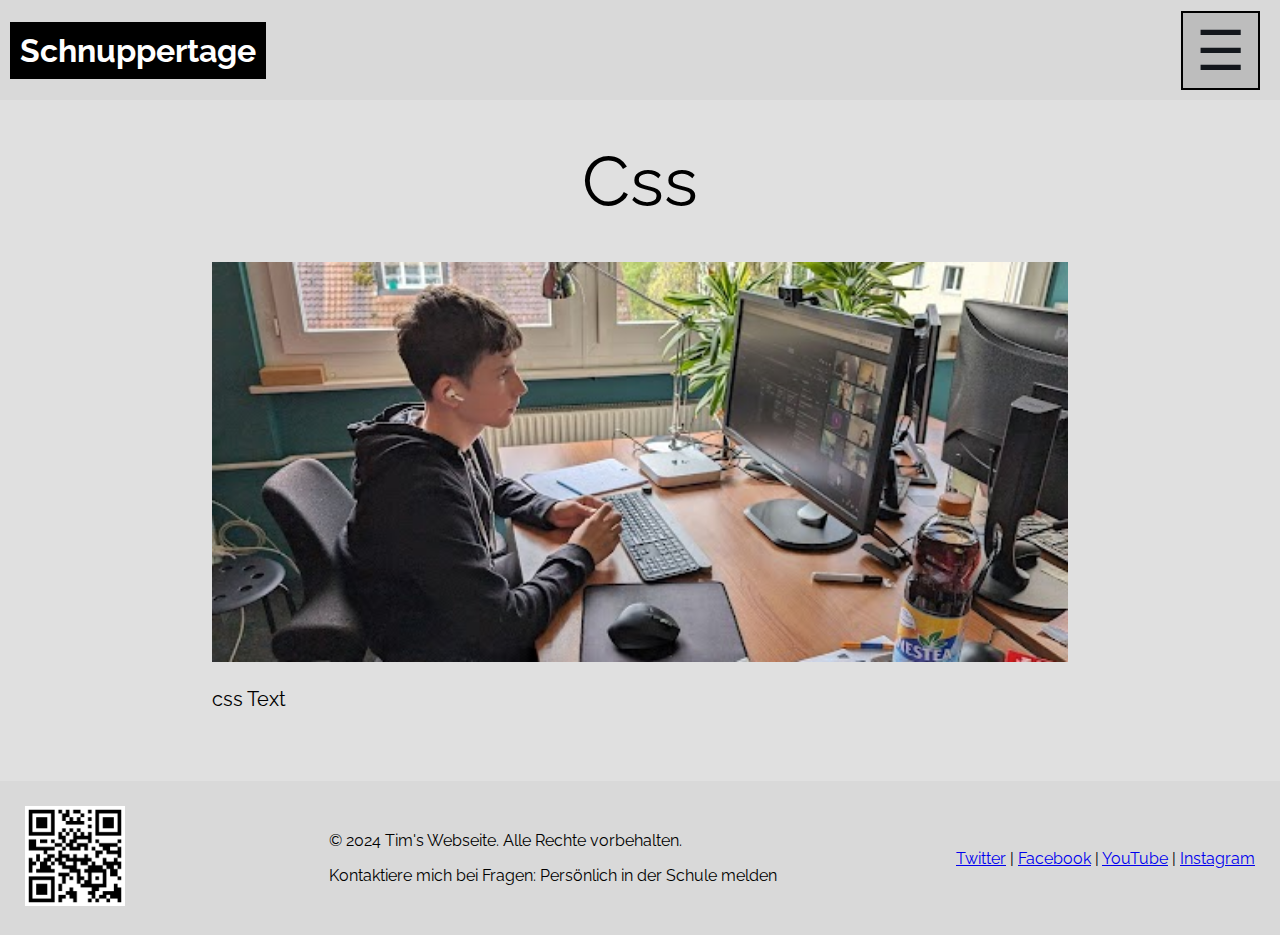
==== css.html @ d74895dd "css.html.javascript" ====
<!DOCTYPE html>
<html lang="de">
<head>
    <meta charset="UTF-8">
    <meta name="viewport" content="width=device-width, initial-scale=1.0">
    <title>tims webseite</title>
    <link rel="stylesheet" href="assets/style.css">
    <link href="https://fonts.googleapis.com/css2?family=Raleway:wght@400;700&display=swap" rel="stylesheet">
    <script src="assets/scripts.js"></script>
</head>
<body>
    <div id="header">
        <div id="logo">
            <h1>
                <a href="index.html">Schnuppertage</a>
            </h1>
        </div>
        <div id="menu">
            <div class="closed">
                <div id="hamburger">
                     ☰
                </div>
            </div>
            <div class="open">
                <div id="close-icon">
                    X
                </div>
                <ul>
                    <li><a href="index.html">Home</a></li>
                    <li>&nbsp;</li>
                    <li><a href="tagebuch.html">Tagebuch</a></li>
                    <li><a href="tag1.html">Tag 1</a></li>
                    <li><a href="tag2.html">Tag 2</a></li>
                    <li><a href="tag3.html">Tag 3</a></li>
                    <li>&nbsp;</li>
                    <li><a href="html.html">HTML</a></li>
                    <li><a href="css.html">CSS</a></li>
                    <li><a href="javascript.html">JavaScript</a></li>
                    <li>&nbsp;</li>
                    <li><a href="fotos.html">Fotos</a></li>
                </ul>
            </div>
            <div class="overlay" id="overlay"></div>
        </div>
    </div>
    <div id="content">
        <!-- Hier kommt der Inhalt rein -->



        <div class="title">
            <h2>Css</h2>
        </div>
        <div class="content-image">
            <img src="assets/tag1.jpeg" alt="Tag 1" title="Tag 1">
        </div>
        <div class="inner-content">
            <p>
                css Text
            </p>
        </div>



        <!-- Oberhalb hier kommt der Inhalt rein -->
    </div>
    <div id="footer">
        <div id="qrcode">
            <a href="https://timinator22.github.io/">
                <img src="assets/qrcode.png" alt="QR Code" title="Bitte Scannen für Website">
            </a>
        </div>
        <div id="footer-content">
            <p>© 2024 Tim's Webseite. Alle Rechte vorbehalten.</p>
            <p>Kontaktiere mich bei Fragen: Persönlich in der Schule melden </p>
        </div>
        <div id="social-links">
            <a href="https://twitter.com/maxomedia_ag">Twitter</a> |
            <a href="https://www.facebook.com/Maxomedia">Facebook</a> |
            <a href="https://www.youtube.com/@maxomediaag-werbeagenturls5723">YouTube</a> |
            <a href="https://www.instagram.com/maxomedia.agency">Instagram</a>
        </div>
    </div>
</body>
</html>
---- assets/style.css ----
/* --- Basis-Tags --- */

html {
    background-color: #e0e0e0;
}
body {
    margin: 0;
    font-family: 'Raleway', sans-serif;
}

/* --- Haupt-Container --- */

#header {
    position: fixed;
    top: 0;
    background-color: #d9d9d9;
    width: 100%;
    min-height: 100px;   
    display: flex;
    justify-content: space-between;
    align-items: center;
}
#content {
    margin-top: 50px;
    max-width: 1920px;
    padding: 50px 16.6% 50px 16.6%;
    font-size: 20px;
}
#content a {
    color: black;
}
@media (max-width: 800px) {
    #content {
        padding: 50px 10px 50px 10px;
    }
}
#footer {
    background-color: #d9d9d9;
    width: 100%;
    min-height: 100px;
    display: flex;
    justify-content: space-between;
    align-items: center;
}

/* --- Menu --- */

#menu .open {
    display: none;
    position: absolute;
    top: 0;
    right: 0;
    width: 585px;
    background-color: #a8a8a8;
    z-index: 2;
}
@media (max-width: 800px) {
    #menu .open {
        width: 100%;
        min-height: 100vh;
    }
}
#menu .overlay {
    display: none;
    position: fixed;
    z-index: 1;
    background-color: #d9d9d9;
    opacity: 0.9;
    width: 100vw;
    height: 100vh;
    top: 0;
    left: 0;
}
#menu .open #close-icon {
    position: fixed;
    top: 20px;
    right: 20px;
    width: 75px;
    height: 75px;
    background-color: #828282;
    display: flex;
    justify-content: space-around;
    align-items: center;
    font-size: 55px;
    border: 2px solid black;
    cursor: pointer;
}
#menu .open ul {
    list-style: none;
    text-align: center;
    margin: 250px 0;
}
#menu .open ul li {
    margin: 10px 0;
}
#menu .open ul li a {
    font-size: 30px;
    text-decoration: none;
    color: black;
}
#hamburger{
    color: #13171c;
    background-color: #bdbdbd;
    width: 75px;
    height: 75px;
    display: flex;
    justify-content: space-around;
    align-items: center;
    font-size: 55px;
    margin-right: 20px;
    border: 2px solid black;
    cursor: pointer;
}

/* --- Inhalte --- */

#header #logo h1 {
    color: white;
    background-color: black;
    padding: 10px;
    margin: 0 0 0 10px;
}
#header #logo h1 a {
    color: white;
    text-decoration: none;
}
#content .title h2 {
    text-align: center;
    font-size: 70px;
    font-weight: normal;
    margin: 40px 0;
}
#content .content-image {
    margin: 20px 0;
}
#content .content-image img {
    width: 100%;
    max-height: 400px;
    object-fit: cover;
}
#content .content-images {
    display: flex;
    justify-content: space-between;
    flex-wrap: wrap;
}
#content .content-images a {
    width: 48%;
}
@media (max-width: 1100px) {
    #content .content-images a {
        width: 100%;
        margin-bottom: 20px;
    }
}
#content .content-images img {
    max-width: 100%;
    height: 400px;
    object-fit: cover;
}
#content .person {
    display: flex;
    width: 100%;
    justify-content: space-between;
}
#content .person h2 {
    font-weight: normal;
}
#content .person img {
    max-height: 400px;
}
#content .person.links {
    flex-direction: row;
}
#content .person.rechts {
    flex-direction: row-reverse;
}
#footer #qrcode img {
    height: 100px;
    margin: 25px;
}
#footer #social-links {
    margin-right: 25px;
}
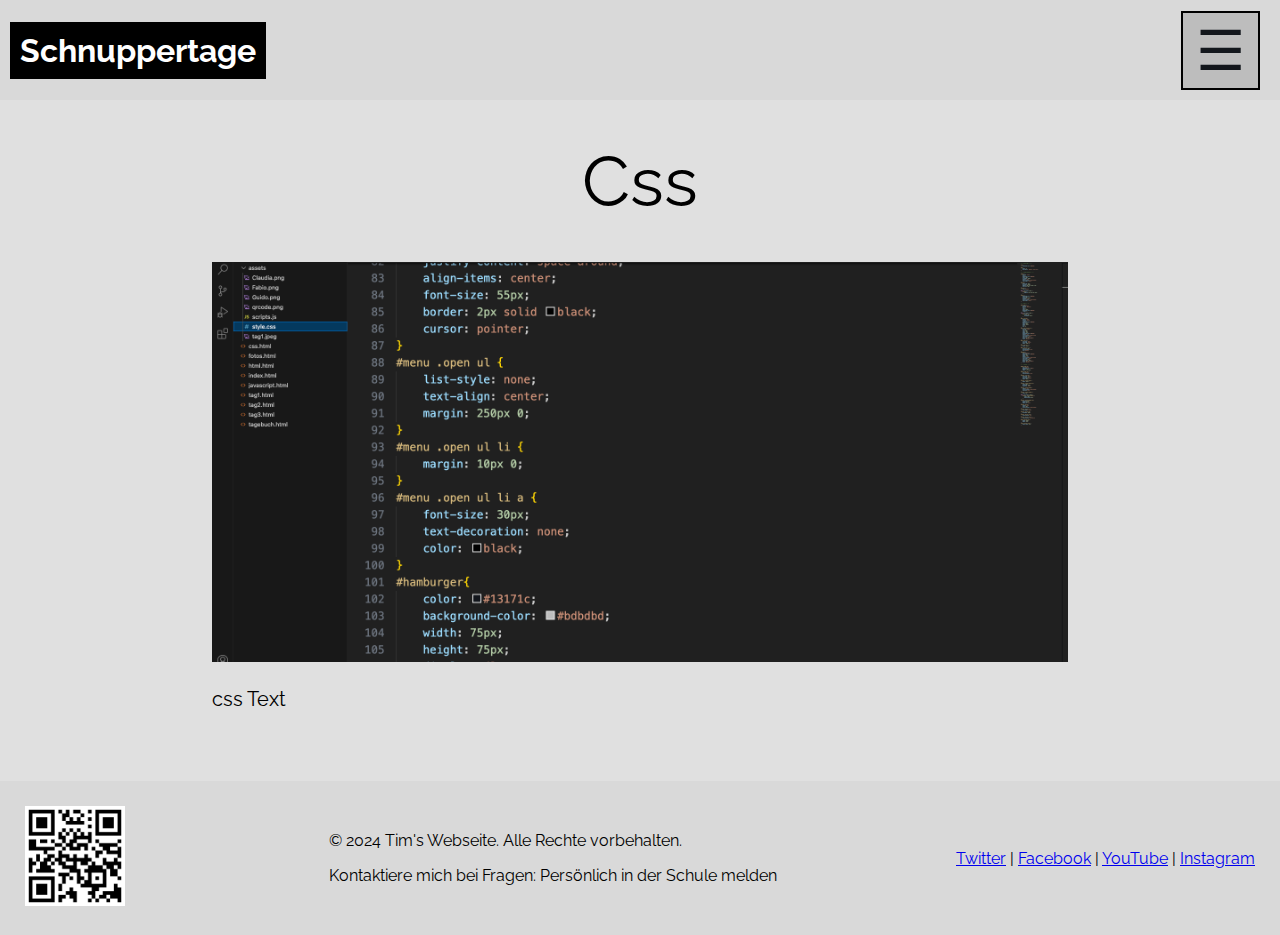
==== commit 2a6d9591: "endresultat" ====
--- a/css.html
+++ b/css.html
@@ -52,7 +52,7 @@
             <h2>Css</h2>
         </div>
         <div class="content-image">
-            <img src="assets/tag1.jpeg" alt="Tag 1" title="Tag 1">
+            <img src="assets/css.png" alt="Tag 1" title="Tag 1">
         </div>
         <div class="inner-content">
             <p>
--- a/assets/style.css
+++ b/assets/style.css
@@ -142,6 +142,7 @@
     display: flex;
     justify-content: space-between;
     flex-wrap: wrap;
+    margin-bottom: 20px;
 }
 #content .content-images a {
     width: 48%;
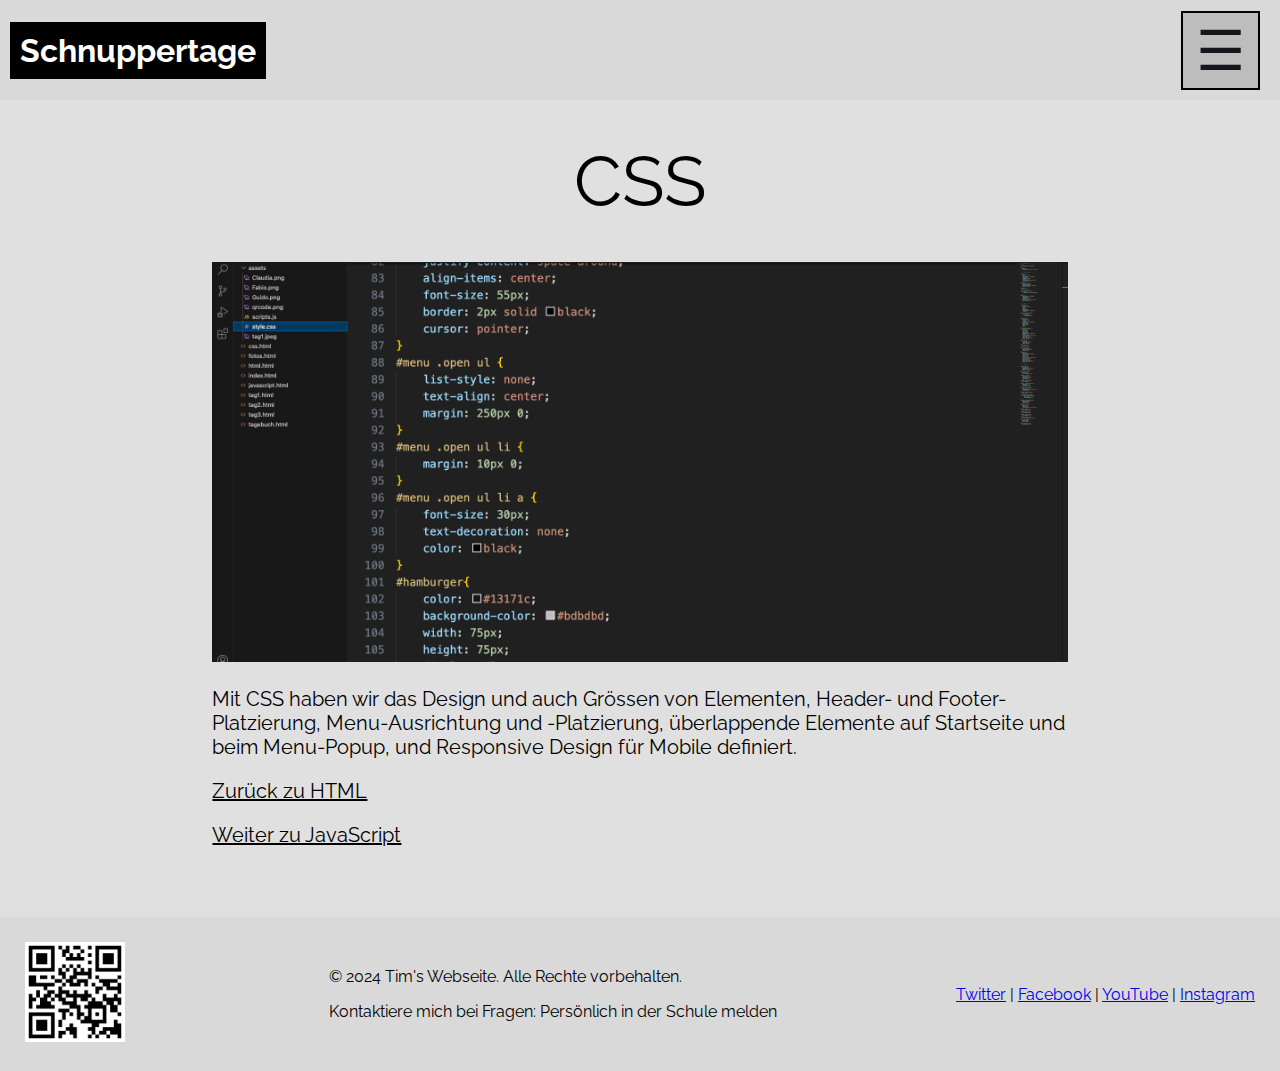
==== commit 72375ef8: "Fixes" ====
--- a/css.html
+++ b/css.html
@@ -37,7 +37,7 @@
                     <li><a href="css.html">CSS</a></li>
                     <li><a href="javascript.html">JavaScript</a></li>
                     <li>&nbsp;</li>
-                    <li><a href="fotos.html">Fotos</a></li>
+                    <li><a href="fotos.html">Mitwirkende Personen</a></li>
                 </ul>
             </div>
             <div class="overlay" id="overlay"></div>
@@ -49,14 +49,21 @@
 
 
         <div class="title">
-            <h2>Css</h2>
+            <h2>CSS</h2>
         </div>
         <div class="content-image">
             <img src="assets/css.png" alt="Tag 1" title="Tag 1">
         </div>
         <div class="inner-content">
             <p>
-                css Text
+                Mit CSS haben wir das Design und auch Grössen von Elementen, Header- und Footer-Platzierung, Menu-Ausrichtung und -Platzierung, überlappende Elemente auf Startseite und beim Menu-Popup, und Responsive Design für Mobile definiert.
+            </p>
+            
+            <p>
+                <a href="html.html">Zurück zu HTML</a>
+            </p>
+            <p>
+                <a href="javascript.html">Weiter zu JavaScript</a>
             </p>
         </div>
 
--- a/assets/style.css
+++ b/assets/style.css
@@ -19,6 +19,7 @@
     display: flex;
     justify-content: space-between;
     align-items: center;
+    z-index:1000;
 }
 #content {
     margin-top: 50px;
@@ -143,6 +144,7 @@
     justify-content: space-between;
     flex-wrap: wrap;
     margin-bottom: 20px;
+    z-index: 1;
 }
 #content .content-images a {
     width: 48%;
@@ -153,6 +155,28 @@
         margin-bottom: 20px;
     }
 }
+#content .content-image a, #content .content-images a {
+    position: relative;
+}
+#content .content-image a span, #content .content-images a span {
+    display: none;
+    position: absolute;
+    top: 0;
+    left: 0;
+    width: 100%;
+    height: 100%;
+    justify-content: space-around;
+    align-items: center;
+    color: white;
+    font-size: 80px;
+    text-align: center;
+    z-index: 1;
+    background-color: #828282;
+    opacity: 0.8;
+}
+#content .content-image a:hover span, #content .content-images a:hover span {
+    display: flex;
+}
 #content .content-images img {
     max-width: 100%;
     height: 400px;
@@ -162,18 +186,34 @@
     display: flex;
     width: 100%;
     justify-content: space-between;
+    margin-bottom: 20px;
 }
 #content .person h2 {
     font-weight: normal;
 }
 #content .person img {
-    max-height: 400px;
-}
+    max-height: 300px;
+    
+}
+
+#content .person.links > .person-bild img {
+    margin-right: 20px;
+    
+}
+
+#content .person.rechts > .person-bild img {
+    margin-left: 20px;
+    
+}
+
+
 #content .person.links {
     flex-direction: row;
+   
 }
 #content .person.rechts {
     flex-direction: row-reverse;
+    
 }
 #footer #qrcode img {
     height: 100px;
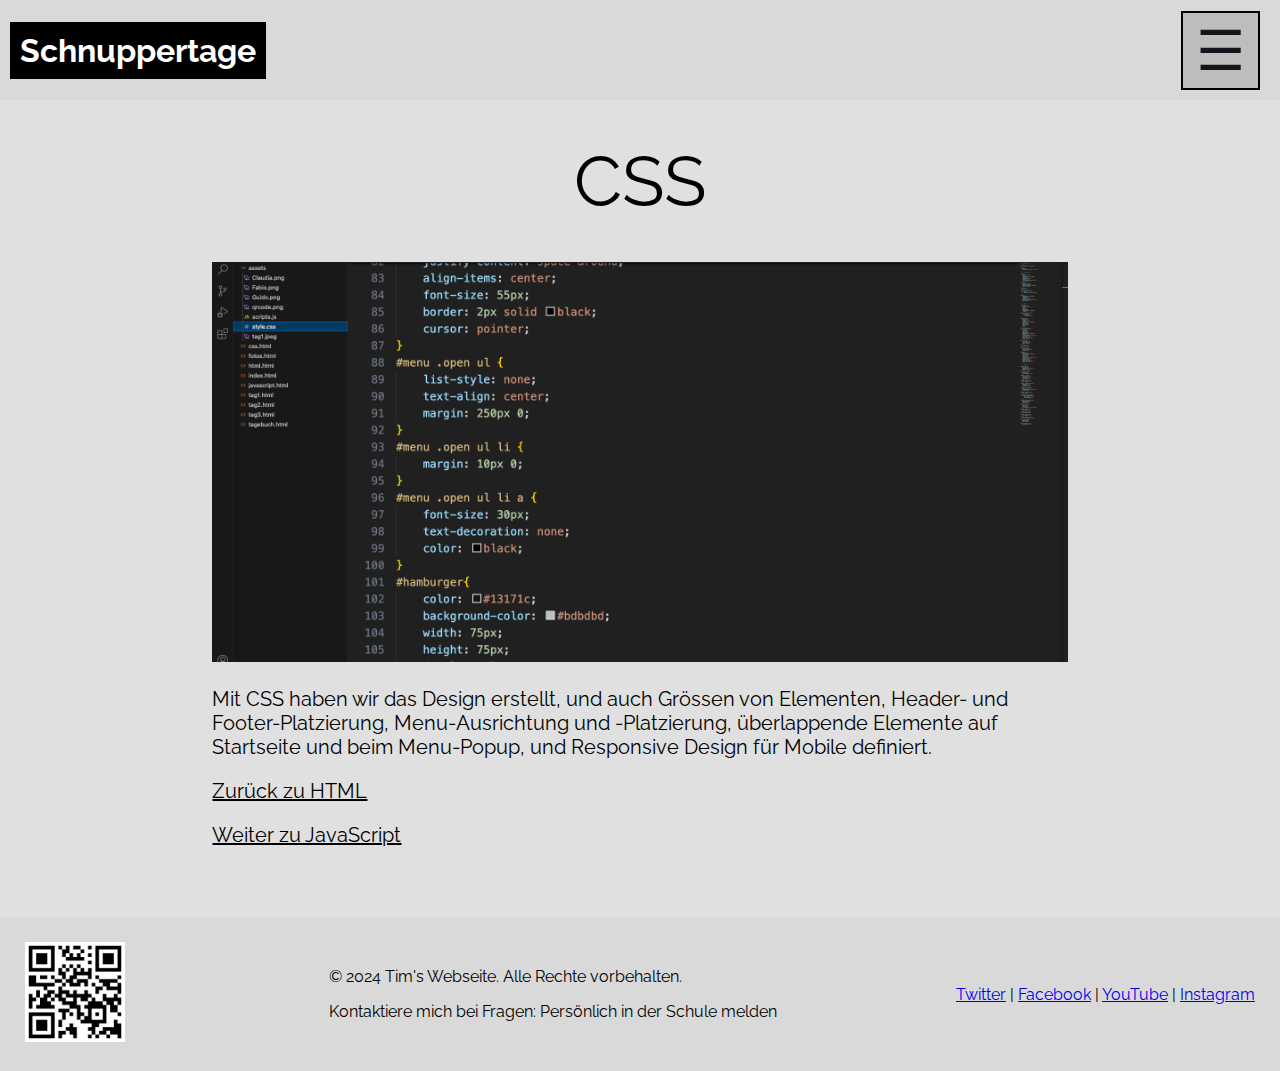
==== commit 8b2c1d53: "letzte anpassungen" ====
--- a/css.html
+++ b/css.html
@@ -56,7 +56,7 @@
         </div>
         <div class="inner-content">
             <p>
-                Mit CSS haben wir das Design und auch Grössen von Elementen, Header- und Footer-Platzierung, Menu-Ausrichtung und -Platzierung, überlappende Elemente auf Startseite und beim Menu-Popup, und Responsive Design für Mobile definiert.
+                Mit CSS haben wir das Design erstellt, und auch Grössen von Elementen, Header- und Footer-Platzierung, Menu-Ausrichtung und -Platzierung, überlappende Elemente auf Startseite und beim Menu-Popup, und Responsive Design für Mobile definiert.
             </p>
             
             <p>
--- a/assets/style.css
+++ b/assets/style.css
@@ -206,7 +206,6 @@
     
 }
 
-
 #content .person.links {
     flex-direction: row;
    
